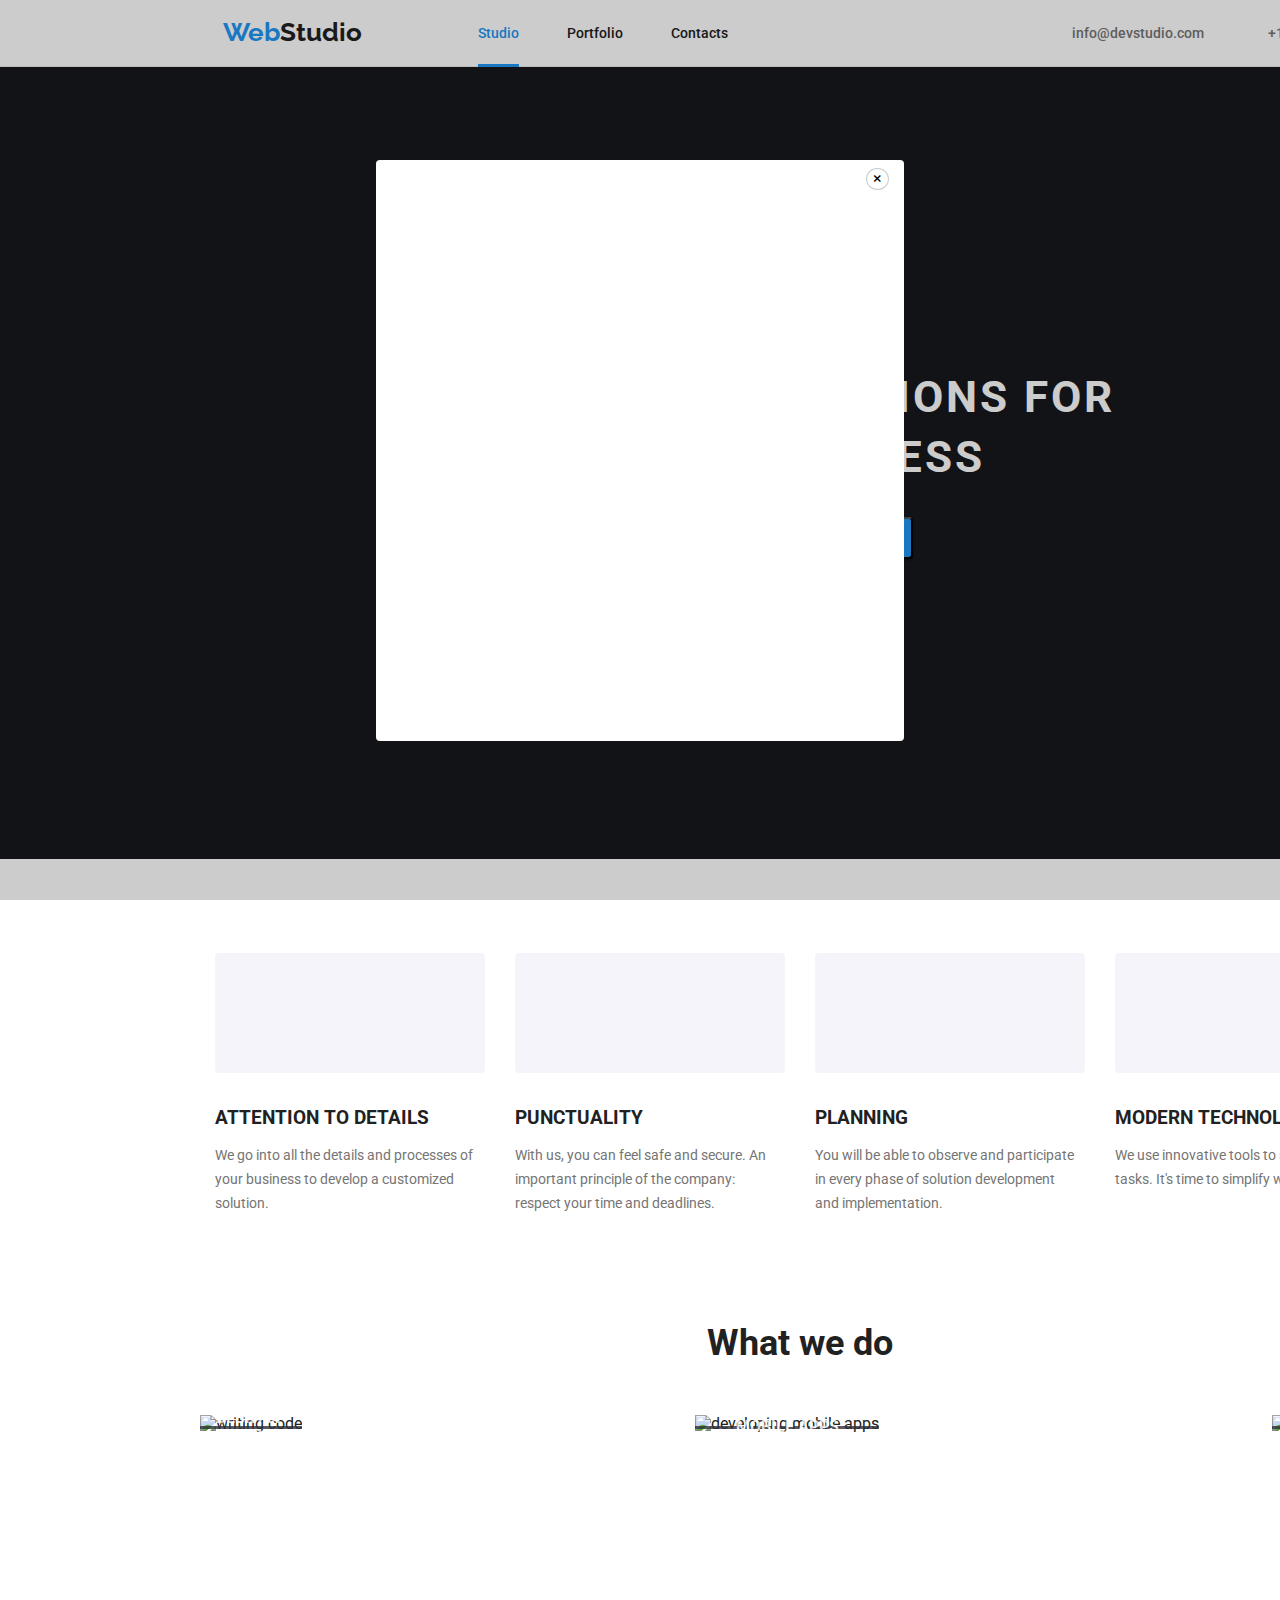
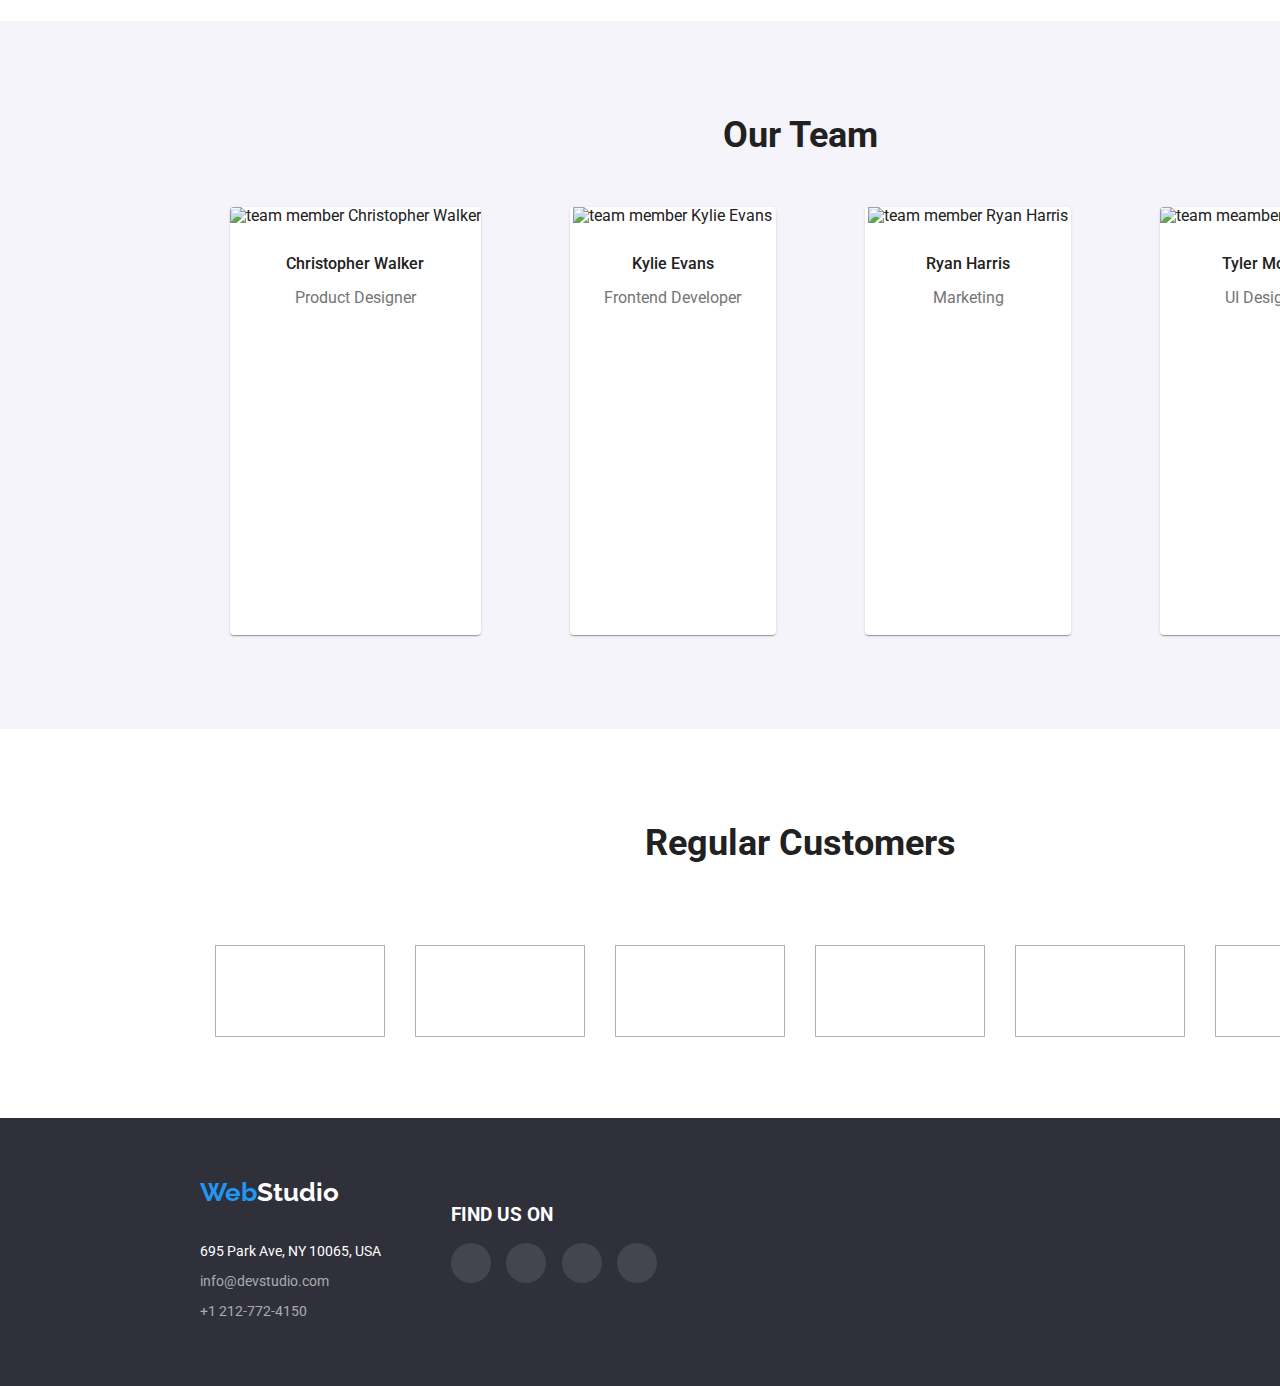
==== index.html @ f20f7be1 "animations and transitions" ====
<!DOCTYPE html>
<html lang="en">
  <head>
    <meta charset="UTF-8" />
    <meta http-equiv="X-UA-Compatible" content="IE=edge" />
    <meta name="viewport" content="width=device-width, initial-scale=1.0" />
    <title>WebStudio</title>
    <link rel="preconnect" href="https://fonts.googleapis.com" />
    <link rel="preconnect" href="https://fonts.gstatic.com" crossorigin />
    <link
      href="https://fonts.googleapis.com/css2?family=Raleway:wght@700&family=Roboto:wght@400;500;700;900&display=swap"
      rel="stylesheet"
    />
    <link
      rel="stylesheet"
      href="https://cdnjs.cloudflare.com/ajax/libs/modern-normalize/1.0.0/modern-normalize.min.css"
    />
    <link rel="stylesheet" href="css/styles.css" />
  </head>

  <body>
    <header class="generic-header">
      <div class="global-header">
        <a class="header-logo" href="#"> <span>Web</span>Studio</a>
        <nav class="main-navigation">
          <ul>
            <li><a id="current" href="index.html">Studio</a></li>
            <li><a href="portfolio.html">Portfolio</a></li>
            <li><a href="#">Contacts</a></li>
          </ul>
        </nav>
        <div class="contact-links">
          <div class="contact-email">
            <svg class="icon">
              <use href="./images/symbol-defs.svg#icon-envelope" />
            </svg>
            <a href="mailto:info@devstudio.com">info@devstudio.com</a>
          </div>
          <div class="contact-number">
            <svg class="icon">
              <use href="./images/symbol-defs.svg#icon-smartphone" />
            </svg>
            <a href="tel:+1212-772-4150">+1 212-772-4150</a>
          </div>
        </div>
      </div>
    </header>

    <main class="main-index">
      <!-- Main title and button -->
      <div class="hero-section">
        <section class="hero-section-title">
          <h1>
            EFFECTIVE SOLUTIONS FOR <br />
            YOUR BUSINESS
          </h1>
          <button data-modal-open class="hero-button" type="button">
            Request our service
          </button>
        </section>
      </div>

      <!-- Group 1  -->
      <div class="content-section">
        <section class="hero-section-list">
          <ul>
            <li>
              <svg>
                <rect width="270" height="120" fill="#F5F4FA" rx="4" ry="4" />
                <use
                  href="./images/symbol-defs.svg#icon-antenna"
                  x="35%"
                  y="20%"
                  width="64"
                  height="64"
                />
              </svg>
              <h3>ATTENTION TO DETAILS</h3>
              <p>
                We go into all the details and processes of your business to
                develop a customized solution.
              </p>
            </li>
            <li>
              <svg>
                <rect width="270" height="120" fill="#F5F4FA" rx="4" ry="4" />
                <use
                  href="./images/symbol-defs.svg#icon-clock"
                  x="35%"
                  y="20%"
                  width="64"
                  height="64"
                />
              </svg>
              <h3>PUNCTUALITY</h3>
              <p>
                With us, you can feel safe and secure. An important principle of
                the company: respect your time and deadlines.
              </p>
            </li>
            <li>
              <svg>
                <rect width="270" height="120" fill="#F5F4FA" rx="4" ry="4" />
                <use
                  href="./images/symbol-defs.svg#icon-diagram"
                  x="35%"
                  y="20%"
                  width="64"
                  height="64"
                />
              </svg>
              <h3>PLANNING</h3>
              <p>
                You will be able to observe and participate in every phase of
                solution development and implementation.
              </p>
            </li>
            <li>
              <svg>
                <rect width="270" height="120" fill="#F5F4FA" rx="4" ry="4" />
                <use
                  href="./images/symbol-defs.svg#icon-astronaut"
                  x="35%"
                  y="20%"
                  width="64"
                  height="64"
                />
              </svg>
              <h3>MODERN TECHNOLOGIES</h3>
              <p>
                We use innovative tools to solve assigned tasks. It's time to
                simplify work processes.
              </p>
            </li>
          </ul>
        </section>
        <!-- What we do -->
        <div class="what-we-do-section">
          <h2>What we do</h2>
          <ul>
            <li class="what-we-do-container">
              <div class="what-we-do-parent">
                <img
                  src="images/what-we-do-img1.jpg"
                  alt="writing code"
                  width="370"
                  height="294"
                />
                <p class="label-child">DESKTOP APPS</p>
              </div>
            </li>
            <li class="what-we-do-container">
              <div class="what-we-do-parent">
                <img
                  src="images/what-we-do-img2.jpg"
                  alt="developing mobile apps"
                  width="370"
                  height="294"
                />
                <p class="label-child">Mobile APPS</p>
              </div>
            </li>
            <li class="what-we-do-container">
              <div class="what-we-do-parent">
                <img
                  src="images/what-we-do-img3.jpg"
                  alt="choosing colors"
                  width="370"
                  height="294"
                />
                <p class="label-child">DESIGN SOLUTIONS</p>
              </div>
            </li>
          </ul>
        </div>
      </div>

      <!-- Our Team  -->
      <div class="our-team-section">
        <h2>Our Team</h2>
        <ul>
          <li class="team-member-card">
            <img
              src="images/our-team-img1.jpg"
              alt="team member Christopher Walker"
              width="270"
              height="260"
            />
            <h3>Christopher Walker</h3>
            <p>Product Designer</p>
            <div class="social-media-contacts">
              <ul>
                <li class="contact-icon">
                  <a href="#"
                    ><svg>
                      <use href="./images/symbol-defs.svg#icon-instagram" />
                    </svg>
                  </a>
                </li>
                <li class="contact-icon">
                  <a href="#"
                    ><svg>
                      <use href="./images/symbol-defs.svg#icon-twitter" />
                    </svg>
                  </a>
                </li>
                <li class="contact-icon">
                  <a href="#"
                    ><svg>
                      <use href="./images/symbol-defs.svg#icon-facebook" />
                    </svg>
                  </a>
                </li>
                <li class="contact-icon">
                  <a href="#">
                    <svg>
                      <use href="./images/symbol-defs.svg#icon-linkedin" />
                    </svg>
                  </a>
                </li>
              </ul>
            </div>
          </li>
          <li class="team-member-card">
            <img
              src="images/our-team-img2.jpg"
              alt="team member Kylie Evans"
              width="270"
              height="260"
            />
            <h3>Kylie Evans</h3>
            <p>Frontend Developer</p>
            <div class="social-media-contacts">
              <ul>
                <li class="contact-icon">
                  <a href="#"
                    ><svg>
                      <use href="./images/symbol-defs.svg#icon-instagram" />
                    </svg>
                  </a>
                </li>
                <li class="contact-icon">
                  <a href="#"
                    ><svg>
                      <use href="./images/symbol-defs.svg#icon-twitter" />
                    </svg>
                  </a>
                </li>
                <li class="contact-icon">
                  <a href="#"
                    ><svg>
                      <use href="./images/symbol-defs.svg#icon-facebook" />
                    </svg>
                  </a>
                </li>
                <li class="contact-icon">
                  <a href="#">
                    <svg>
                      <use href="./images/symbol-defs.svg#icon-linkedin" />
                    </svg>
                  </a>
                </li>
              </ul>
            </div>
          </li>
          <li class="team-member-card">
            <img
              src="images/our-team-img3.jpg"
              alt="team member Ryan Harris"
              width="270"
              height="260"
            />
            <h3>Ryan Harris</h3>
            <p>Marketing</p>
            <div class="social-media-contacts">
              <ul>
                <li class="contact-icon">
                  <a href="#"
                    ><svg>
                      <use href="./images/symbol-defs.svg#icon-instagram" />
                    </svg>
                  </a>
                </li>
                <li class="contact-icon">
                  <a href="#"
                    ><svg>
                      <use href="./images/symbol-defs.svg#icon-twitter" />
                    </svg>
                  </a>
                </li>
                <li class="contact-icon">
                  <a href="#"
                    ><svg>
                      <use href="./images/symbol-defs.svg#icon-facebook" />
                    </svg>
                  </a>
                </li>
                <li class="contact-icon">
                  <a href="#">
                    <svg>
                      <use href="./images/symbol-defs.svg#icon-linkedin" />
                    </svg>
                  </a>
                </li>
              </ul>
            </div>
          </li>
          <li class="team-member-card">
            <img
              src="images/our-team-img4.jpg"
              alt="team meamber Tyler Moore"
              width="270"
              height="260"
            />
            <h3>Tyler Moore</h3>
            <p>UI Designer</p>
            <div class="social-media-contacts">
              <ul>
                <li class="contact-icon">
                  <a href="#"
                    ><svg>
                      <use href="./images/symbol-defs.svg#icon-instagram" />
                    </svg>
                  </a>
                </li>
                <li class="contact-icon">
                  <a href="#"
                    ><svg>
                      <use href="./images/symbol-defs.svg#icon-twitter" />
                    </svg>
                  </a>
                </li>
                <li class="contact-icon">
                  <a href="#"
                    ><svg>
                      <use href="./images/symbol-defs.svg#icon-facebook" />
                    </svg>
                  </a>
                </li>
                <li class="contact-icon">
                  <a href="#">
                    <svg>
                      <use href="./images/symbol-defs.svg#icon-linkedin" />
                    </svg>
                  </a>
                </li>
              </ul>
            </div>
          </li>
        </ul>
      </div>
      <section class="customers-section">
        <div class="regular-customers-section">
          <h2>Regular Customers</h2>
          <ul>
            <li class="customer-item">
              <a href="#"
                ><svg>
                  <use
                    href="./images/symbol-defs.svg#icon-ya-co"
                    width="106"
                    height="60"
                  />
                </svg>
              </a>
            </li>
            <li class="customer-item">
              <a href="#"
                ><svg>
                  <use
                    href="./images/symbol-defs.svg#icon-company-tagline"
                    width="106"
                    height="60"
                  />
                </svg>
              </a>
            </li>
            <li class="customer-item">
              <a href="#"
                ><svg>
                  <use
                    href="./images/symbol-defs.svg#icon-company"
                    width="106"
                    height="60"
                  />
                </svg>
              </a>
            </li>
            <li class="customer-item">
              <a href="#"
                ><svg>
                  <use
                    href="./images/symbol-defs.svg#icon-foster-peters"
                    width="106"
                    height="60"
                  />
                </svg>
              </a>
            </li>
            <li class="customer-item">
              <a href="#"
                ><svg>
                  <use
                    href="./images/symbol-defs.svg#icon-brand"
                    width="106"
                    height="60"
                  />
                </svg>
              </a>
            </li>
            <li class="customer-item">
              <a href="#"
                ><svg>
                  <use
                    href="./images/symbol-defs.svg#icon-company-last"
                    width="106"
                    height="60"
                  />
                </svg>
              </a>
            </li>
          </ul>
        </div>
      </section>
    </main>
    <!-- Footer -->
    <footer class="global-footer">
      <div class="footer-container">
        <div class="global-footer-address">
          <a class="footer-logo" href="#"><span>Web</span>Studio</a>
          <address class="footer-address">
            695 Park Ave, NY 10065, USA <br />
            <a href="mailto:info@devstudio.com">info@devstudio.com</a> <br />
            <a href="tel:+12127724150">+1 212-772-4150</a>
          </address>
        </div>
        <div class="footer-social-links">
          <h3>Find us on</h3>
          <ul>
            <li class="footer-item">
              <a href="#"
                ><svg>
                  <use href="./images/symbol-defs.svg#icon-instagram" />
                </svg>
              </a>
            </li>
            <li class="footer-item">
              <a href="#"
                ><svg>
                  <use href="./images/symbol-defs.svg#icon-twitter" />
                </svg>
              </a>
            </li>
            <li class="footer-item">
              <a href="#"
                ><svg>
                  <use href="./images/symbol-defs.svg#icon-facebook" />
                </svg>
              </a>
            </li>
            <li class="footer-item">
              <a href="#">
                <svg>
                  <use href="./images/symbol-defs.svg#icon-linkedin" />
                </svg>
              </a>
            </li>
          </ul>
        </div>
      </div>
    </footer>

    <!-- Modal -->
    <div class="modal" data-modal>
      <div class="modal-content">
        <button class="close-button" data-modal-close>&times;</button>
      </div>
    </div>

    <script src="./js/modal.js"></script>
  </body>
</html>
---- css/styles.css ----
:root {
    --main-color: #212121;
    --visited-link-color: #2196F3;
    --paragraph-color: #757575;
    --background-color: #2F303A;
    --buttons-color: #F5F4FA;
    --transition: 250ms cubic-bezier(0.4, 0, 0.2, 1);
}


h1,
h2,
h3,
h4,
h5,
h6 {
    margin: 0;
    padding: 0;
}

body {
    font-family: 'Roboto', sans-serif;
    color: var(--main-color);
}

body ul {
    list-style-type: none
}

body h2 {
    font-size: 36px;
    font-weight: 700;
    text-align: center;
}

#current {
    border-bottom: 3px solid #2196F3;
    padding-bottom: 23px;
}

/* header styles */



.generic-header {
    background-color: #fff;
    border-bottom: 1px solid #ececec;
    width: 1600px;
    margin: 0 auto;
    padding: 0;
}

.global-header {
    width: 1200px;
    padding: 0;
    margin: 0 auto;
    display: flex;
    align-items: center;
    justify-content: center;


}

.global-header a {
    text-decoration: none;
    background-color: #fff;
}

.global-header .header-logo {
    font-size: 26px;
    font-weight: 700;
    font-family: 'Raleway', sans-serif;
    text-decoration: none;
    color: #212121;
    margin: auto;
}

.global-header .main-navigation ul {
    display: flex;
    min-width: 250px;
    justify-content: space-between;
    align-items: center;
    font-size: 14px;
    font-weight: 500;
    color: var(--main-color);
    margin-left: 93px;
    margin-top: 25px;
    margin-bottom: 25px;
    padding: 0;
}

.contact-links {
    display: flex;
        align-items: center;
        justify-content: center;
        align-content: center;
        margin-right: auto;
        margin-left: 320px;
        font-size: 14px;
        font-weight: 500;
        color: #757575;
}
.contact-email {
    display: flex;
    align-items: center;
    justify-content: center;
    text-align: center;
    margin-right: 40px;
}

.contact-number {
    display: flex;
    align-items: center;
    justify-content: center;
    text-align: center;
}
.icon {
    width: 24px;
    height: 18px;
   padding-right: 5px;
   cursor: pointer;
   fill: var(--paragraph-color);
}

.contact-email:hover svg,
.contact-email:hover a {
    color: var(--visited-link-color);
    fill: var(--visited-link-color);
    transition: color var(--transition);
}

.contact-number:hover svg,
.contact-number:hover a {
    color: var(--visited-link-color);
        fill: var(--visited-link-color);
        transition: color var(--transition);
    }

.header-logo span {
    color: var(--visited-link-color);
}

#current {
    color: var(--visited-link-color);
}

.main-navigation a:link,
.main-navigation a:visited {
    color: var(--main-color);
}

.main-navigation a:hover {
    color: var(--visited-link-color);
    transition: color var(--transition);
}

.main-navigation a:active {
    color: var(--visited-link-color);
}

.contact-links a:link,
.contact-links a:visited {
    color: #757575;
}

.contact-links a:hover {
    color: var(--visited-link-color);
    transition: color var(--transition);
}

.contact-links a:active {
    color: var(--visited-link-color);
}



/* main styles */

.hero-section {
    width: 1600px;
    margin: 0 auto;
    background-color: #2F303A;
    background-image: linear-gradient(rgba(0, 0, 0, 0.5), rgba(0, 0, 0, 0.5)), url(../images/hero-img\.jpeg);
    background-repeat: no-repeat;
    background-size: cover; 

}


.hero-section-title {
    text-align: center;
    padding-top: 300px;
    padding-bottom: 300px;
}

.hero-section-title h1 {
    color: #fff;
    font-size: 44px;
    font-weight: 700;
    line-height: 60px;
    letter-spacing: 3px;
}


.hero-button {
    background-color: #2196F3;
    color: #fff;
    font-style: inherit;
    font-size: 16px;
    font-weight: 700;
    letter-spacing: 2px;
    cursor: pointer;
    margin-top: 30px;
    padding: 10px 20px;
    border-radius: 4px;
    box-shadow: 0px 2px 1px -1px rgba(0, 0, 0, 0.2),
        0px 1px 1px 0px rgba(0, 0, 0, 0.14), 0px 1px 3px 0px rgba(0, 0, 0, 0.12);

}

.hero-button:hover {
    color: #fff;
    background-color: #188CE8;
    font-style: inherit;
    transition: background-color var(--transition),
        color var(--transition), border var(--transition);
}

/* what we do styles */

.content-section {
    width: 1600px;
    background-color: #fff;
    display: flex;
    flex-direction: column;
    justify-content: center;
    align-items: center ;
    padding-top: 94px;
    margin: 0 auto;
}

.hero-section-list ul {
    width: 1200px;
    display: flex;
    flex-direction: row;
    justify-content: space-between;
    padding: 0 15px;
    margin: 0 auto;
}

.hero-section h3 {
    color: var(--main-color);
    font-size: 14px;
    font-weight: 700;
}

.hero-section-list p {
    color: var(--paragraph-color);
    font-size: 14px;
    font-weight: 400;
    line-height: 24px;
    word-spacing: 3%;
    width: 270px;
    padding-right: 10px;
}

.what-we-do-section {
    width: 1200px;
    padding: 0px 15px;
    align-items: center;
    box-sizing: border-box;
    padding: 94px 0;
    margin: 0 auto;
}

.what-we-do-section ul {
    display: flex;
    flex-direction: row;
    justify-content: space-between;
    align-items: center;
    padding-top: 50px;
    padding-bottom: 94px;
    margin: 0;
    padding-left: 0;
}

.what-we-do-parent {
    margin: 0 auto;
    position: relative;
    overflow: hidden;
    background-color: #fff;
        }

.label-child {
    color: #fff;
    background-color: #2F303A;
    opacity: 80%;
    width: 100%;
    height: 20%;
    display: flex;
    justify-content: center;
    align-items: center;
    text-align: center;
    text-transform: uppercase;
    font-weight: 700;
    letter-spacing: 3%;

}
    
.what-we-do-parent>.label-child {
        position: absolute;
        bottom: 0;
        margin-bottom: 4px;
}

/* our team styles */

.our-team-section {
    background-color: #F5F4FA;
    width: 1600px;
    margin: 0 auto;
    text-align: center;
    padding-top: 94px;
}

.our-team-section ul {
    width: 1200px;
    display: flex;
    flex-direction: row;
    justify-content: space-between;
    align-items: center;
    gap: 30px;
    padding: 50px 0 94px 0;
    margin: auto;
}

.our-team-section h3 {
    font-size: 16px;
    font-weight: 500;
    text-align: center;
}

.our-team-section p {
    font-size: 16px;
    font-weight: 400;
    color: var(--paragraph-color);
    text-align: center;
}

.team-member-card {
    max-width: 100%;
    height: 428px;
    margin: 0 auto;
    border-radius: 4px;
    overflow: hidden;
    background-color: #fff;
    box-shadow: 0px 2px 1px -1px rgba(0, 0, 0, 0.2),
        0px 1px 1px 0px rgba(0, 0, 0, 0.14), 0px 1px 3px 0px rgba(0, 0, 0, 0.12);
}

.team-member-card h3 {
    padding-top: 30px;
}

.social-media-contacts {
display: flex;
align-items: center;
width: 206px;
height: 44px;
margin: 0 auto;
}

.social-media-contacts ul{   
 padding: 16px 15px 30px 15px;
 margin: auto;
    
}

.contact-icon {
    display: flex;
    justify-content: center;
    align-items: center;
    width: 20px;
    height: 20px;
    border-radius: 50%;
    padding: 10px;
   
}

.contact-icon a {
    fill: #AFB1B8;
}

.contact-icon svg {
    width: 20px;
    height: 20px;
    
}

.contact-icon a:hover {
    display: flex;
    align-items: center;
    fill: #fff;
    background-color: #188CE8;
    padding: 10px;
    border-radius: 50%;
    transition: background-color var(--transition),
        color var(--transition);
}

.customers-section {
    width: 1600px;
    margin: 0 auto;
}

.regular-customers-section {
padding-top: 94px;
}

.regular-customers-section ul 
{
    width: 100%;
    display: flex;
    justify-content: center;
    align-items: center;
    padding: 50px 0;
}

.customer-item svg {
    display: flex;
    justify-content: space-between;
    align-items: center;
    fill: #AFB1B8;
    width: 170px;
    height: 92px;
    padding: 16px 32px;
    border: 1px solid #AFB1B8;  
    margin: 15px;
   
}

.customer-item:hover svg {
    fill: var(--visited-link-color);
    border: 1px solid var(--visited-link-color);
    transition: background-color var(--transition),
        color var(--transition);
}
/* footer styles */

.global-footer {
    background-color: var(--background-color);
    width: 1600px;
    margin: 0 auto;
    color: #fff;
    box-sizing: border-box;
    padding-top: 60px;
    padding-bottom: 60px;
}

.footer-container {
    display: flex;
    align-items: center;
    width: 1200px;
    margin: 0 auto;

}
.footer-logo {
    font-size: 26px;
    font-weight: 700;
    font-family: 'Raleway', sans-serif;
    text-decoration: none;
    color: #fff;
}

.footer-logo span {
    color: var(--visited-link-color)
    
}

.footer-address {
    font-size: 14px;
    font-weight: 400;
    font-style: normal;
    line-height: 30px;
    padding-top: 28px;
}

.footer-address a {
    font-size: 14px;
    font-weight: 400;
    text-decoration: none;
    line-height: 100%;
    color: rgba(255, 255, 255, 0.6);
}

.footer-address a:hover {
    color: var(--visited-link-color);
    transition: background-color var(--transition),
        color var(--transition);
}

.footer-social-links {
    margin-left: 70px;
    width: 206px;
}

.footer-social-links h3 {
    text-transform: uppercase;
}

.footer-social-links ul {
    display: flex;
    align-items: center;
    justify-content: space-between;
    margin: 0, auto;
    padding: 0;
}

.footer-item {
        margin: 0;
        background-color: rgba(255, 255, 255, 0.1);
        border-radius: 50%;
        padding: 10px;
}

.footer-item a {
    display: flex;
    align-items: center;
    width: 20px;
    height: 20px;
}

.footer-social-links svg {
    width: 20px;
    height: 20px; 
    fill: #fff;
    
}

.footer-item:hover {
    display: flex;
    justify-content: center;
    align-items: center;
    fill: #fff;
    background-color: var(--visited-link-color);
    padding: 10px;
    border-radius: 50%;
    transition: background-color var(--transition),
        color var(--transition);
}

/* Portofolie Buttons */

.main-portofolio {
    width: 1600px;
    margin: 0 auto;
    padding: 0;
}

.portofolio-buttons {
    width: 1200px;
    margin: 0 auto;
    padding: 0 15px;
    padding-top: 94px;
    padding-bottom: 50px;
}

.portofolio-buttons ul {
    font-size: 26px;
    font-weight: 500px;
    font-family: inherit;
    display: flex;
    flex-direction: row;
    justify-content: center;
    gap: 8px;
    padding: 0;
    margin: auto;

}

.filter-button {
    background-color: var(--buttons-color);
    padding: 6px 22px;
    border: var(--buttons-color);
    border-radius: 4px;
}

.portofolio-buttons button:link,
.portofolio-buttons button:visited {
    color: var(--main-color);
    background-color: var(--buttons-color)
}

.portofolio-buttons button:hover {
    color: #fff;
    background-color: var(--visited-link-color);
    cursor: pointer;
    box-shadow: 0px 2px 1px 1px rgba(0, 0, 0, 0.2),
            0px 1px 1px 0px rgba(0, 0, 0, 0.14), 0px 1px 3px 0px rgba(0, 0, 0, 0.12);
    transition: background-color var(--transition),
        color var(--transition);
    }


.portofolio-buttons button:active {
    color: #fff;
    background-color: var(--visited-link-color);
}

.portofolio-buttons button:focus {
    color: #fff;
    background-color: var(--visited-link-color);
    transition: background-color var(--transition),
        color var(--transition), border var(var(--transition))
    }

.portofolio-content {
    background-color: #fff;
    width: 1600px;
    padding: 0 15px;
    margin: 0 auto;
}

.portofolio-list ul {
    width: 1200px;
    margin: 0 auto;
    display: flex;
    flex-wrap: wrap;
    justify-content: space-between;
    gap: 30px;
    padding: 0 0 94px 0;
}

.portofolio-cards {
    width: 1200px;
    border-radius: 4px;
    background-color: #fff;
    flex-basis: calc((100% - 90px) / 3)
}

.portofolio-images {
    width: 370px;
    height: 294px;
    display: block
    
}

.portofolio-parent {
    position: relative;
    overflow: hidden;
}

.card-transition {
position: absolute;
    top: 0;
    left: 0;
    width: 100%;
    height: 100%;
    opacity: 0.9;
    background-color: var(--visited-link-color);
    transform: translatey(100%);
        transition: transform 250ms ease-in-out;
}

.portofolio-parent:hover .card-transition {
    transform: translateY(0);
}

.card-transition p {
    color: #fff;
    padding: 60px 24px 91px 24px;
    margin: 0 auto;
    font-family: inherit;
    font-size: 18px;
    font-weight: 400;
    line-height: 28px;
}

.portofolio-item {
    border-bottom: 1px solid #EEEEEE;
    border-left: 1px solid #EEEEEE;
    border-right: 1px solid #EEEEEE;
}

.portofolio-list h3 {
    font-size: 18px;
    font-weight: 700;
    line-height: 225%;
    padding-top: 20px;
    padding-left: 24px;
    margin: 0 auto;
}

.portofolio-list span {
    display: block;
    font-size: 16px;
    font-weight: 400;
    line-height: 187.5%;
    color: var(--paragraph-color);
    padding-bottom: 25px;
    padding-left: 24px;
    margin: 0 auto;
}

.portofolio-cards:focus,
.portofolio-cards:hover {
    cursor: pointer;
    box-shadow: 0px 4px 4px 0px rgba(0, 0, 0, 0.2),
            0px 1px 1px 0px rgba(0, 0, 0, 0.14), 0px 1px 3px 0px rgba(0, 0, 0, 0.12);
    transition: background-color var(--transition) ,color var(--transition), border var(--transition);
}

.modal {
    position: fixed;
    width: 100vw;
    height: 100vh;
    top: 0;
    left: 0;
    background-color:rgba(0, 0, 0, 0.2);
    display: flex;
        justify-content: center;
        align-items: center;
}

.modal-content {
    background-color: #fff;
    color: #fff;
    width: 528px;
    height: 581px;
    border-radius: 4px;
    animation-name: animatetop;
    animation-duration: 1s;
    }

        @keyframes animatetop {
            from {
                top: -100px;
                opacity: 0
            }
    
            to {
                top: 0;
                opacity: 1
            }
        }
    

.close-button {
    background-color: #fff;
    cursor: pointer;
    position: absolute;
    border: 1px solid rgba(0, 0, 0, 0.2);
    border-radius: 50%;
    margin-top: 8px;
    margin-left: 490px;

}

.is-hidden {
    visibility: hidden;
    opacity: 0.2;
    pointer-events: auto;
}
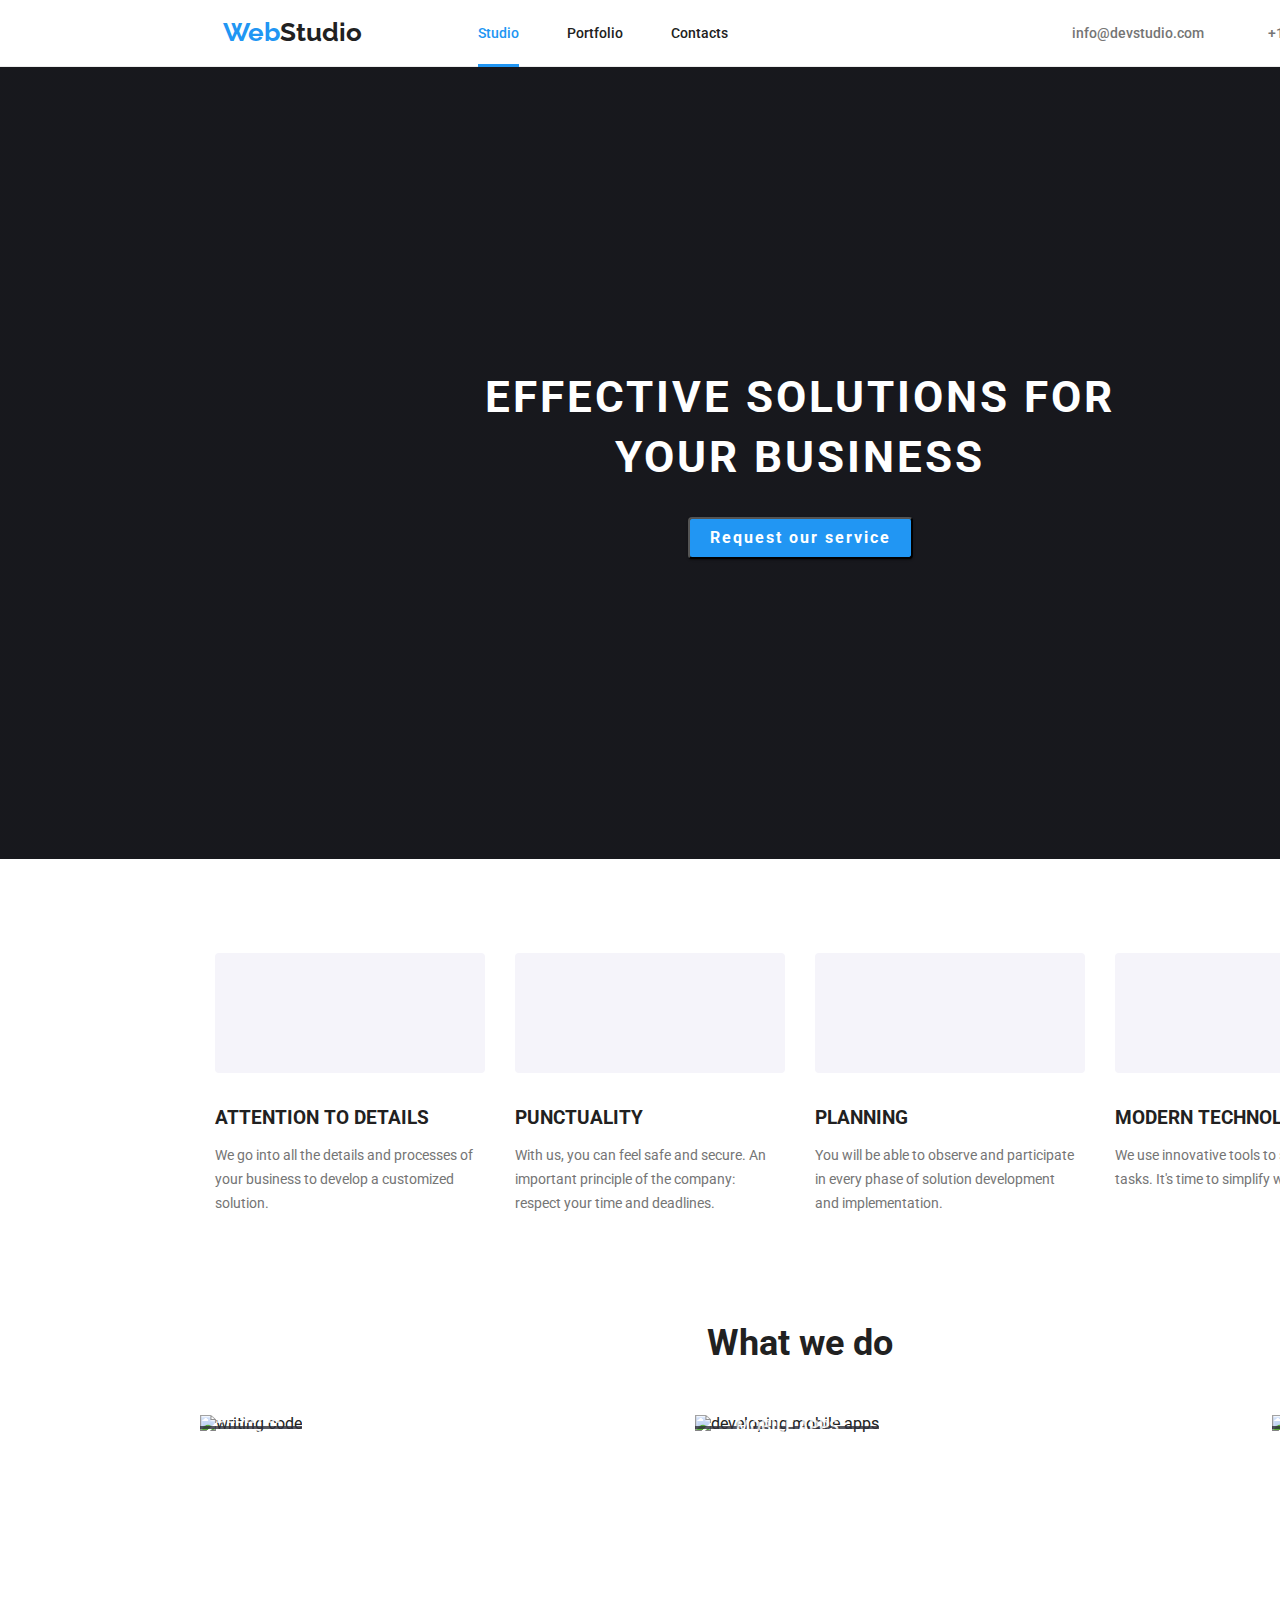
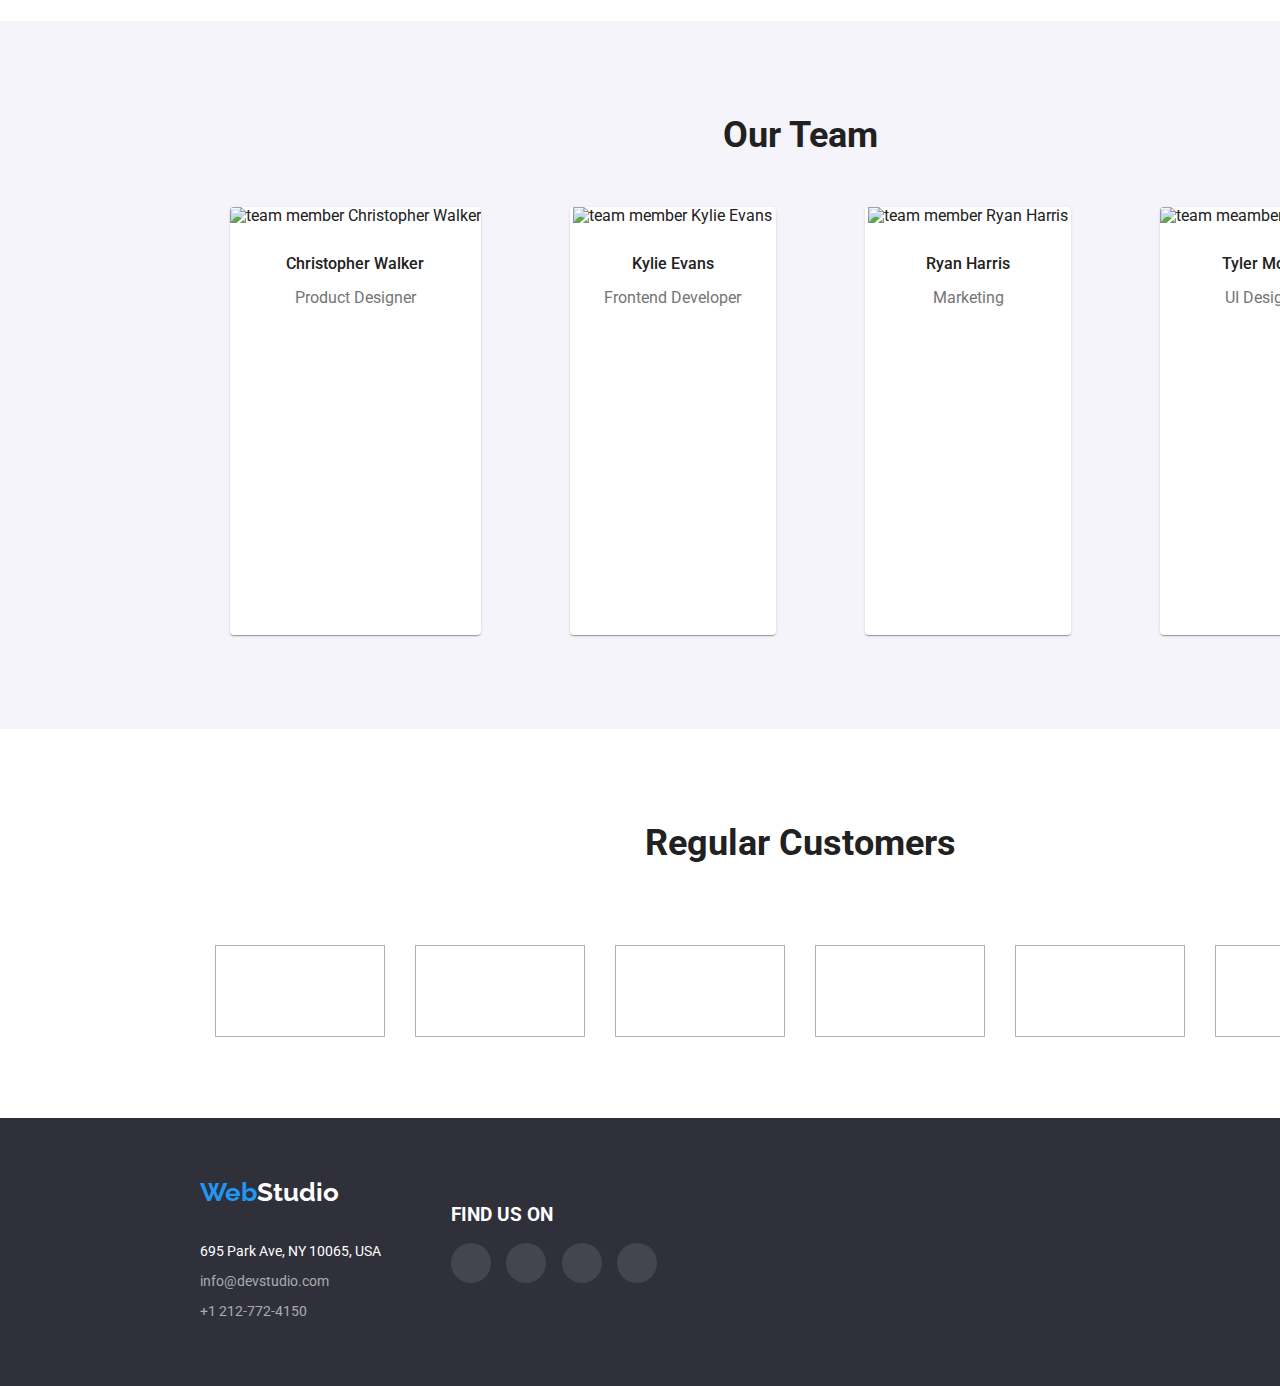
==== commit 624c1827: "modal animation" ====
--- a/index.html
+++ b/index.html
@@ -471,7 +471,7 @@
     </footer>
 
     <!-- Modal -->
-    <div class="modal" data-modal>
+    <div class="modal is-hidden" data-modal>
       <div class="modal-content">
         <button class="close-button" data-modal-close>&times;</button>
       </div>
--- a/css/styles.css
+++ b/css/styles.css
@@ -126,14 +126,14 @@
 .contact-email:hover a {
     color: var(--visited-link-color);
     fill: var(--visited-link-color);
-    transition: color var(--transition);
+    transition: color var(--transition), fill var(--transition);
 }
 
 .contact-number:hover svg,
 .contact-number:hover a {
     color: var(--visited-link-color);
         fill: var(--visited-link-color);
-        transition: color var(--transition);
+        transition: color var(--transition), fill var(--transition);
     }
 
 .header-logo span {
@@ -404,7 +404,7 @@
     background-color: #188CE8;
     padding: 10px;
     border-radius: 50%;
-    transition: background-color var(--transition),
+    transition: fill var(--transition), background-color var(--transition),
         color var(--transition);
 }
 
@@ -442,11 +442,9 @@
 .customer-item:hover svg {
     fill: var(--visited-link-color);
     border: 1px solid var(--visited-link-color);
-    transition: background-color var(--transition),
-        color var(--transition);
+    transition: fill var(--transition), border var(--transition);
 }
 /* footer styles */
-
 .global-footer {
     background-color: var(--background-color);
     width: 1600px;
@@ -495,7 +493,7 @@
 
 .footer-address a:hover {
     color: var(--visited-link-color);
-    transition: background-color var(--transition),
+    transition: fill var(--transition), background-color var(--transition),
         color var(--transition);
 }
 
@@ -712,38 +710,16 @@
 
 .modal {
     position: fixed;
+    z-index: 1;
     width: 100vw;
     height: 100vh;
     top: 0;
     left: 0;
     background-color:rgba(0, 0, 0, 0.2);
     display: flex;
-        justify-content: center;
-        align-items: center;
-}
-
-.modal-content {
-    background-color: #fff;
-    color: #fff;
-    width: 528px;
-    height: 581px;
-    border-radius: 4px;
-    animation-name: animatetop;
-    animation-duration: 1s;
-    }
-
-        @keyframes animatetop {
-            from {
-                top: -100px;
-                opacity: 0
-            }
-    
-            to {
-                top: 0;
-                opacity: 1
-            }
-        }
-    
+    justify-content: center;
+    align-items: center;
+}
 
 .close-button {
     background-color: #fff;
@@ -754,10 +730,45 @@
     margin-top: 8px;
     margin-left: 490px;
 
-}
+
+}
+
+.close-button:hover,
+.close-button:focus {
+    border: 1px solid rgba(0, 0, 0, 0.2);
+    border-radius: 50%;
+    text-decoration: none;
+    cursor: pointer;
+}
+
+
 
 .is-hidden {
     visibility: hidden;
-    opacity: 0.2;
-    pointer-events: auto;
-}+    opacity: 0.8;
+    pointer-events: none;
+}
+
+ .modal-content {
+     background-color: #fff;
+     color: #fff;
+     width: 528px;
+     height: 581px;
+     border-radius: 4px;
+    animation: animatemodal 3000ms infinite 1000ms;
+ }
+
+
+ @keyframes animatemodal {
+    0% {
+            transform: scale(1);
+        }
+    
+    50% {
+            transform: scale(1.25);
+        }
+    
+    100% {
+            transform: scale(1);
+        }
+    }
